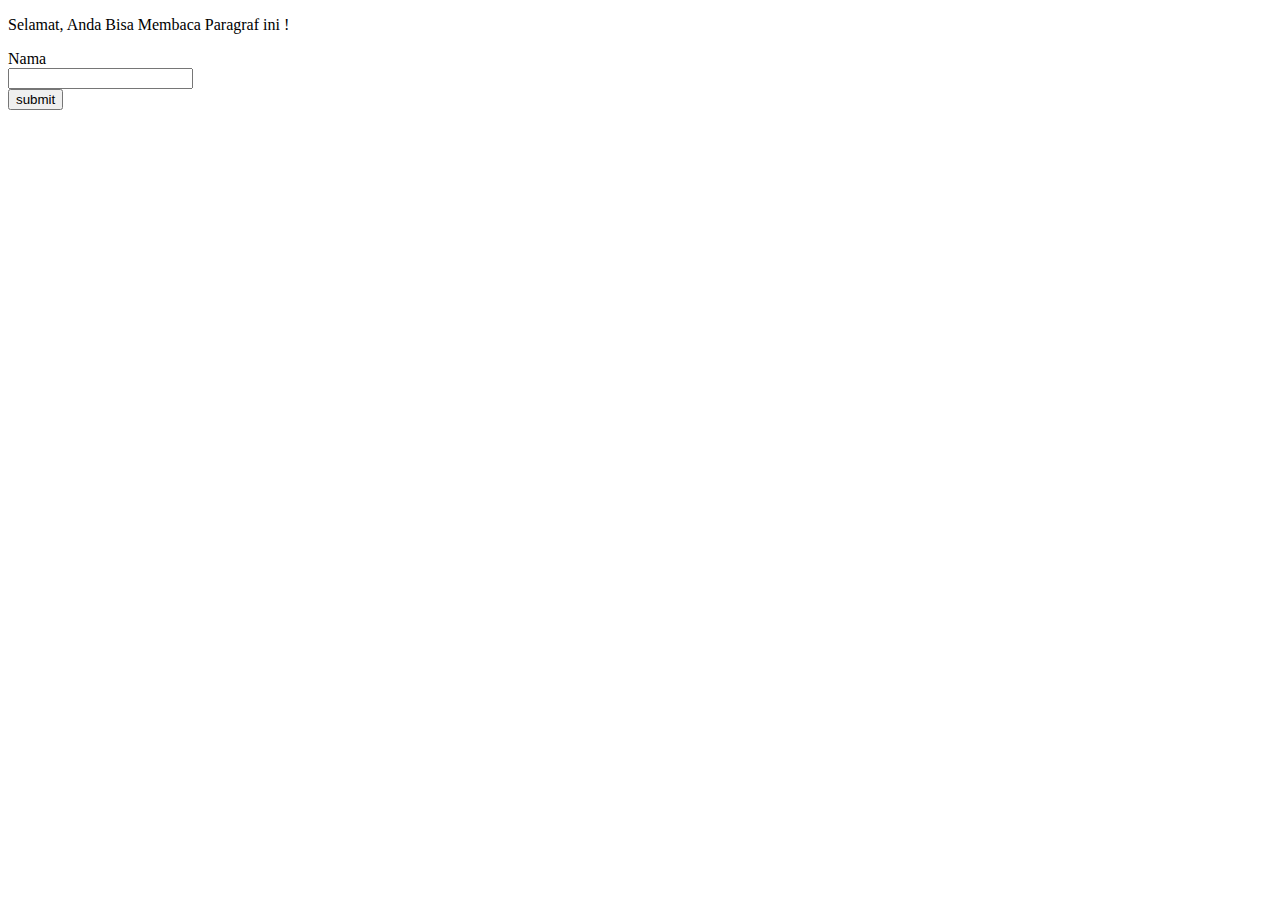
==== web_scraping.html @ 456d1613 "Update web_scraping.html" ====
<!DOCTYPE html>
<html lang="en">
<head>
    <meta charset="UTF-8">
    <meta http-equiv="X-UA-Compatible" content="IE=edge">
    <meta name="viewport" content="width=device-width, initial-scale=1.0">
    <title>Kelvin Web Scraping</title>
</head>
<body>
    <p>Selamat, Anda Bisa Membaca Paragraf ini !</p>
    <form action="POST">
        <label for="">Nama</label><br>
        <input type="text" name="nama" id="nama"><br>
        <input type="submit" value="submit">
    </form>
</body>
</html>
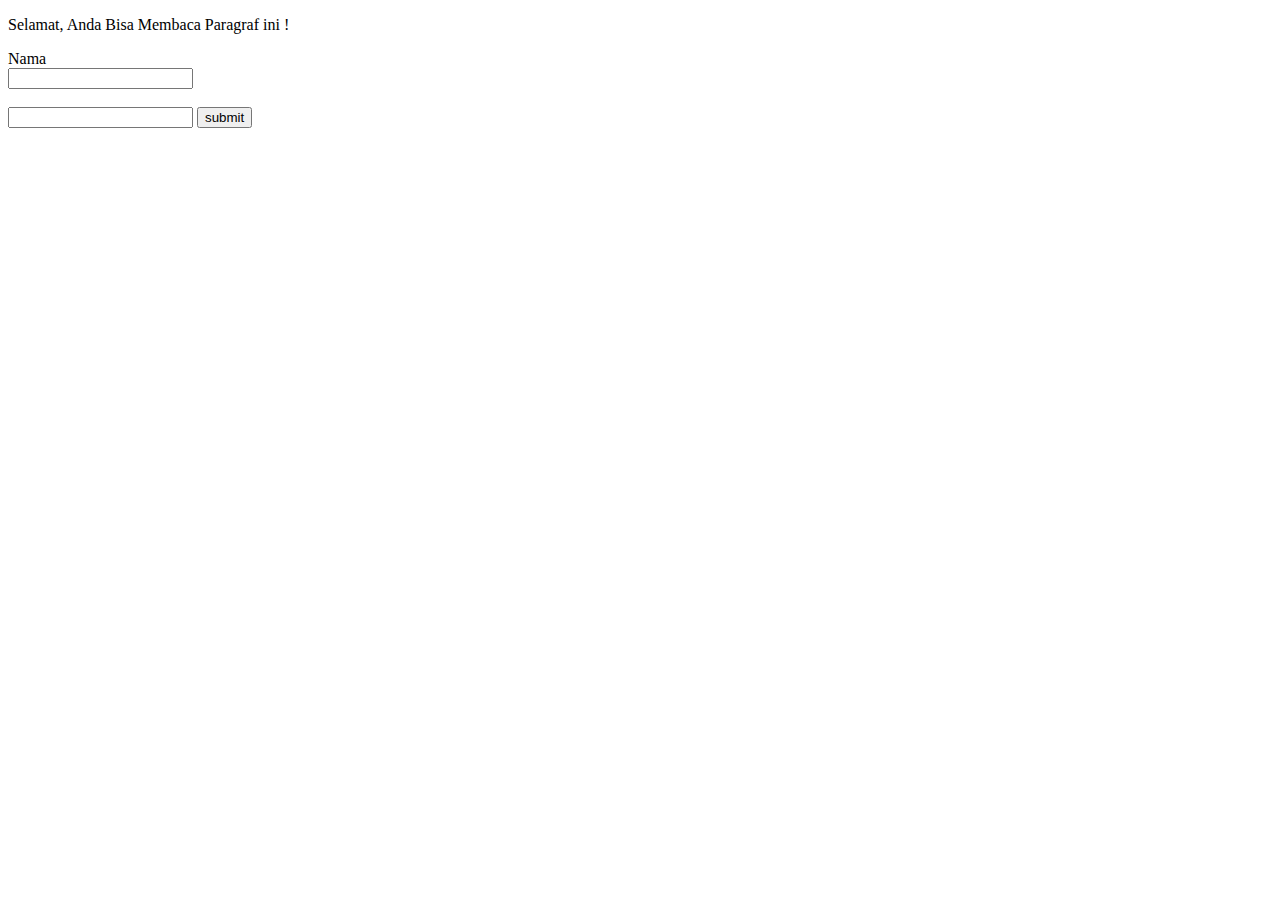
==== commit 95e1db89: "Update web_scraping.html" ====
--- a/web_scraping.html
+++ b/web_scraping.html
@@ -9,8 +9,10 @@
 <body>
     <p>Selamat, Anda Bisa Membaca Paragraf ini !</p>
     <form action="POST">
-        <label for="">Nama</label><br>
+        <label for="nama">Nama</label><br>
         <input type="text" name="nama" id="nama"><br>
+        <label for="umur"></label><br>
+        <input type="number" name="umur" id="umur">
         <input type="submit" value="submit">
     </form>
 </body>
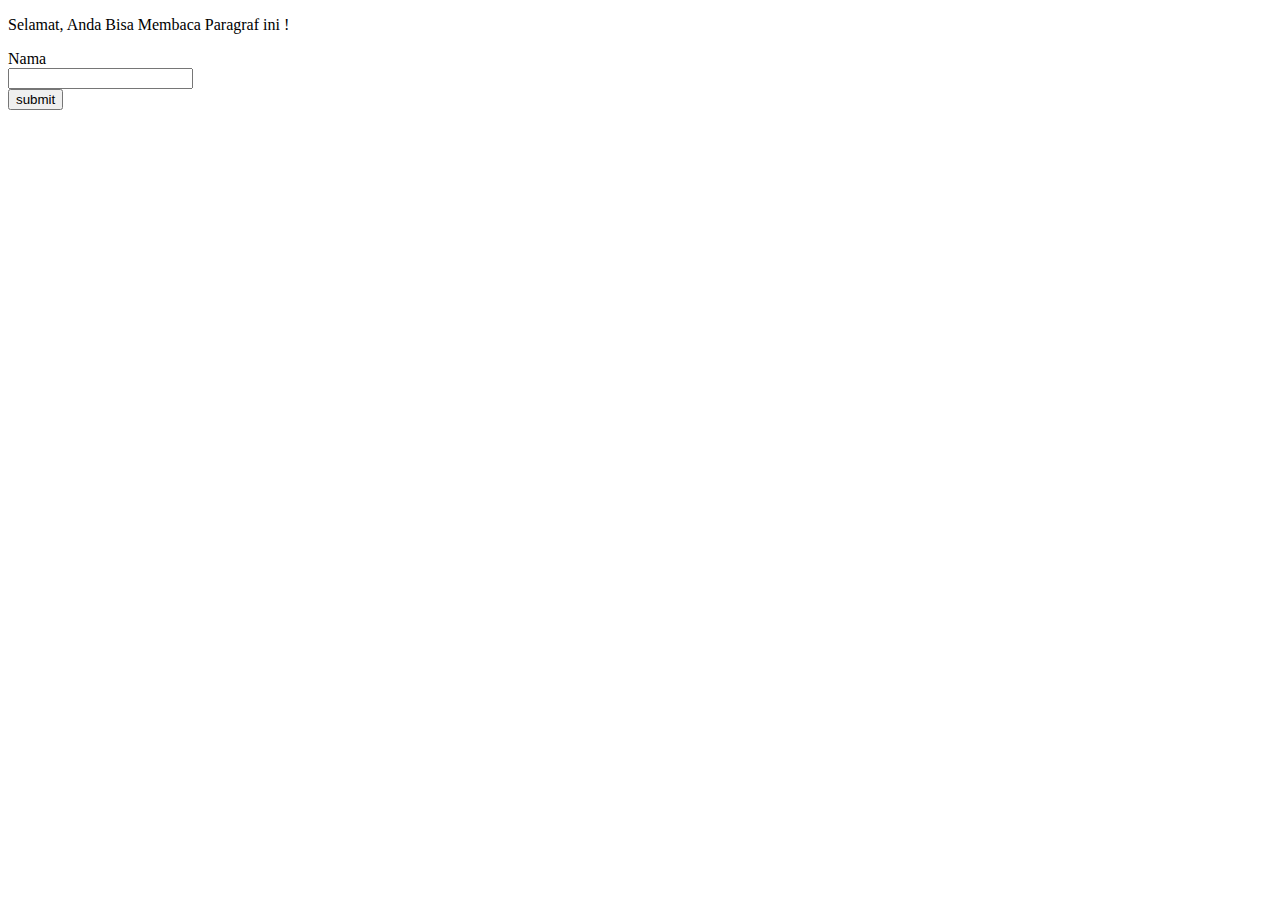
==== commit 12c12ec0: "Merge pull request #4 from UvoChrollo/sampingan" ====
--- a/web_scraping.html
+++ b/web_scraping.html
@@ -9,10 +9,9 @@
 <body>
     <p>Selamat, Anda Bisa Membaca Paragraf ini !</p>
     <form action="POST">
-        <label for="nama">Nama</label><br>
+        <label for="">Nama</label><br>
         <input type="text" name="nama" id="nama"><br>
-        <label for="umur"></label><br>
-        <input type="number" name="umur" id="umur">
+        <label for="umur"></label>
         <input type="submit" value="submit">
     </form>
 </body>
